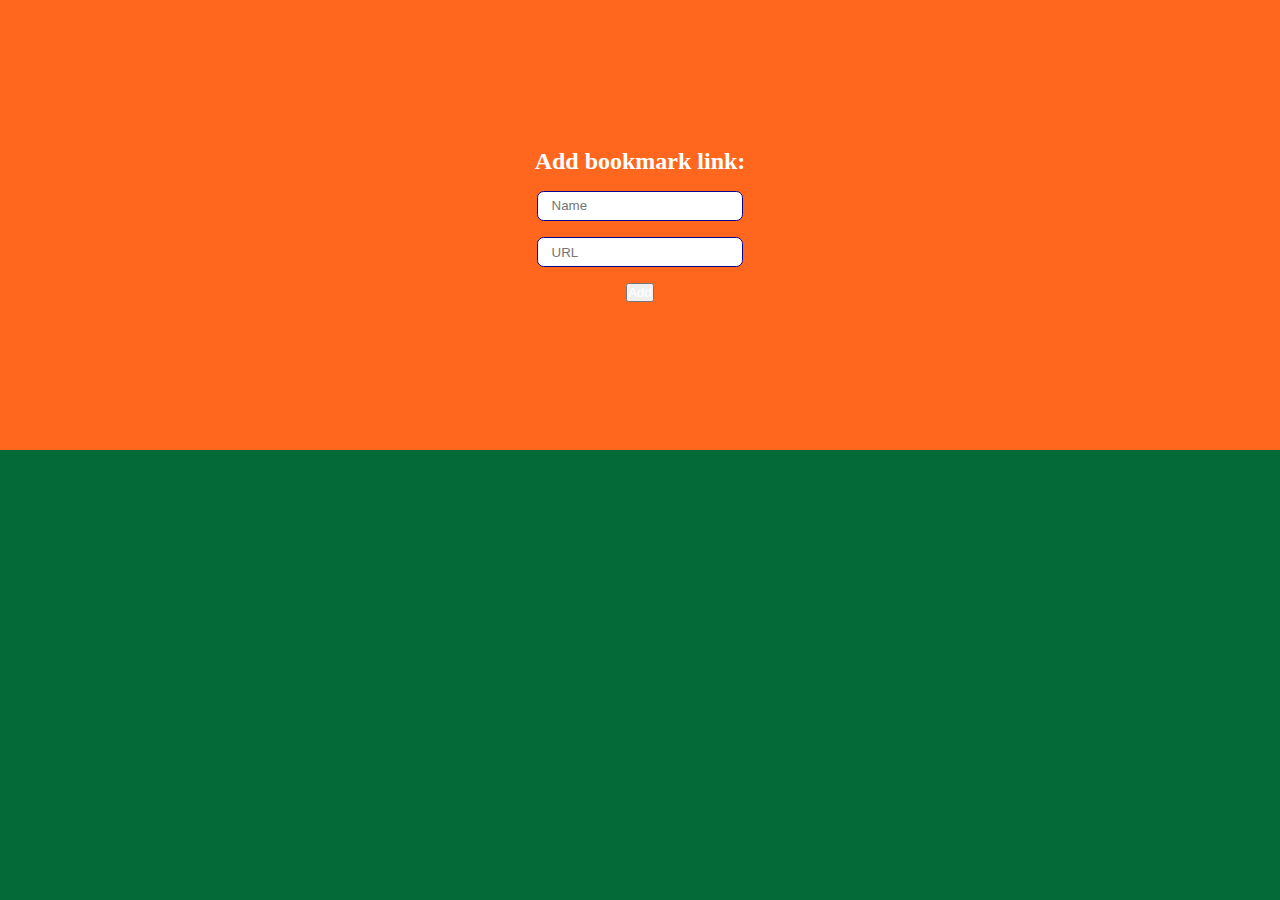
==== bookmark/index.html @ e6cbc8d9 "bookmark app added, its still incomplete though" ====
<!DOCTYPE html>
<html lang="en">
  <head>
    <meta charset="UTF-8" />
    <meta http-equiv="X-UA-Compatible" content="IE=edge" />
    <meta name="viewport" content="width=device-width, initial-scale=1.0" />
    <title>Bookmark app</title>
    <link rel="stylesheet" href="style.css" />
  </head>
  <body>
    <section class="top">
      <h2>Add bookmark link:</h2>
      <input type="text" id="name" placeholder="Name" />
      <input type="url" id="url" placeholder="URL" />
      <button id="submit">Add</button>
    </section>
    <section class="bottom"></section>
  </body>
</html>
---- bookmark/style.css ----
* {
  padding: 0;
  margin: 0;
  outline: 0;
  box-sizing: border-box;
  color: #fff;
}
.top {
  display: flex;
  flex-direction: column;
  align-items: center;
  justify-content: center;
  gap: 1em;
  height: 50vh;
  background-color: #ff671f;
}
.bottom {
  background-color: #046a38;
  height: 50vh;
}
input {
  border: 1px solid #06038d;
  padding: 0.5em 1em;
  border-radius: 0.5em;
}
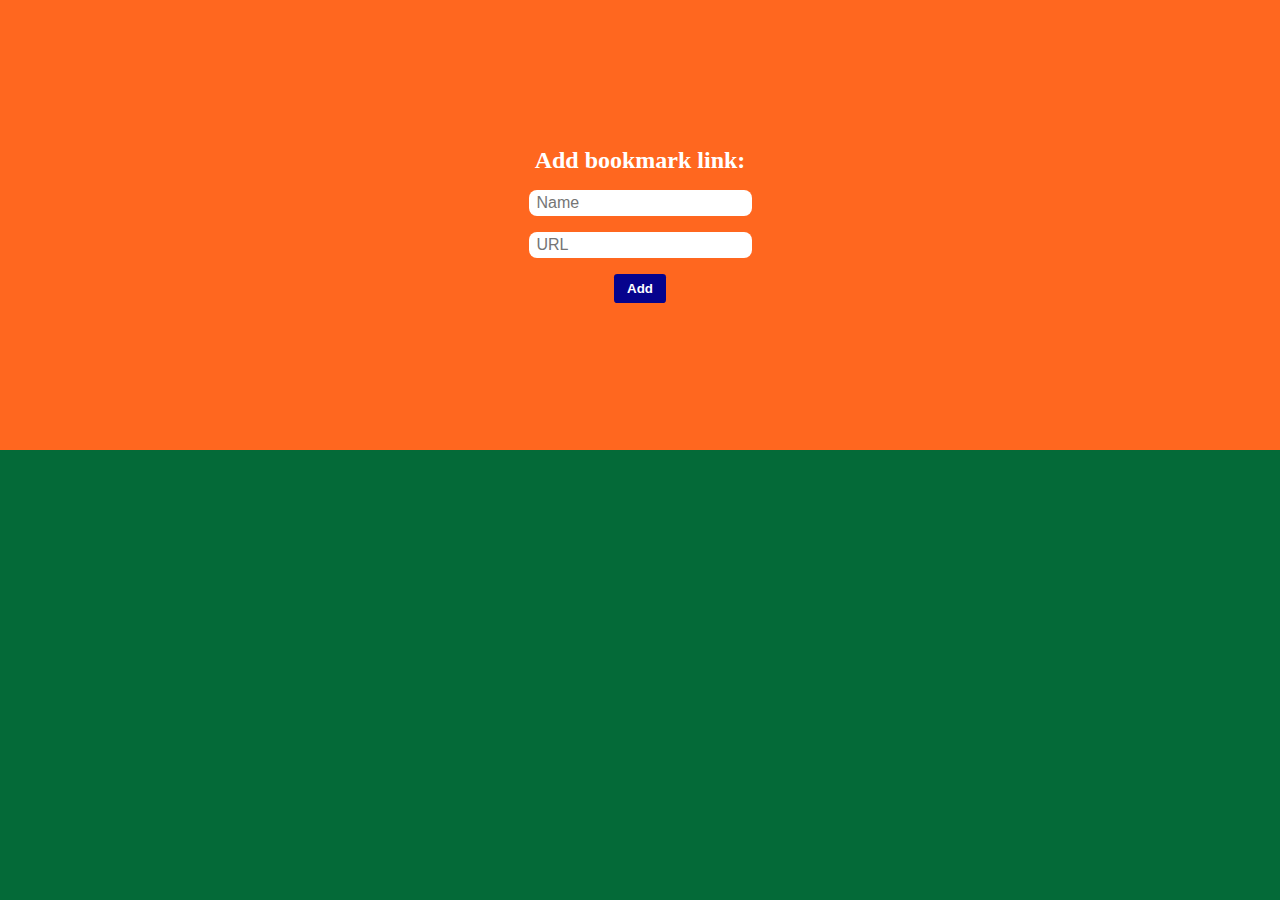
==== commit 5680d619: "basic working and animation added" ====
--- a/bookmark/index.html
+++ b/bookmark/index.html
@@ -15,5 +15,6 @@
       <button id="submit">Add</button>
     </section>
     <section class="bottom"></section>
+    <script src="app.js"></script>
   </body>
 </html>
--- a/bookmark/style.css
+++ b/bookmark/style.css
@@ -5,6 +5,7 @@
   box-sizing: border-box;
   color: #fff;
 }
+
 .top {
   display: flex;
   flex-direction: column;
@@ -14,12 +15,65 @@
   height: 50vh;
   background-color: #ff671f;
 }
+
+input {
+  border: none;
+  padding: 0.25em 0.5em;
+  border-radius: 0.5em;
+  color: #777;
+  font-size: 1em;
+  font-weight: 500;
+}
+
+button {
+  border: none;
+  padding: 0.5em 1em;
+  background-color: #06038d;
+  font-weight: 600;
+  border-radius: 0.25em;
+  cursor: pointer;
+}
+
+button:active,
+.bottom a:active {
+  font-size: 1em;
+  padding: 0.25em 0.5em;
+}
+
 .bottom {
   background-color: #046a38;
   height: 50vh;
+  padding: 0.5em 1em;
+  display: flex;
+  align-items: flex-start;
+  justify-content: flex-start;
+  gap: 1em;
 }
-input {
-  border: 1px solid #06038d;
+
+@keyframes myMove {
+  0% {
+    transform: rotate(45deg);
+    transform-origin: top;
+  }
+  50% {
+    transform: rotate(-45deg);
+    transform-origin: top;
+  }
+  100% {
+    transform: rotate(45deg);
+    transform-origin: top;
+  }
+}
+
+#rotating {
+  animation: myMove 5s infinite;
+}
+
+.bottom a {
+  text-decoration: none;
+  background-color: rgba(0, 0, 0, 0.25);
   padding: 0.5em 1em;
+  box-shadow: 0.25em 0.5em 1em #013705;
   border-radius: 0.5em;
+  cursor: pointer;
 }
